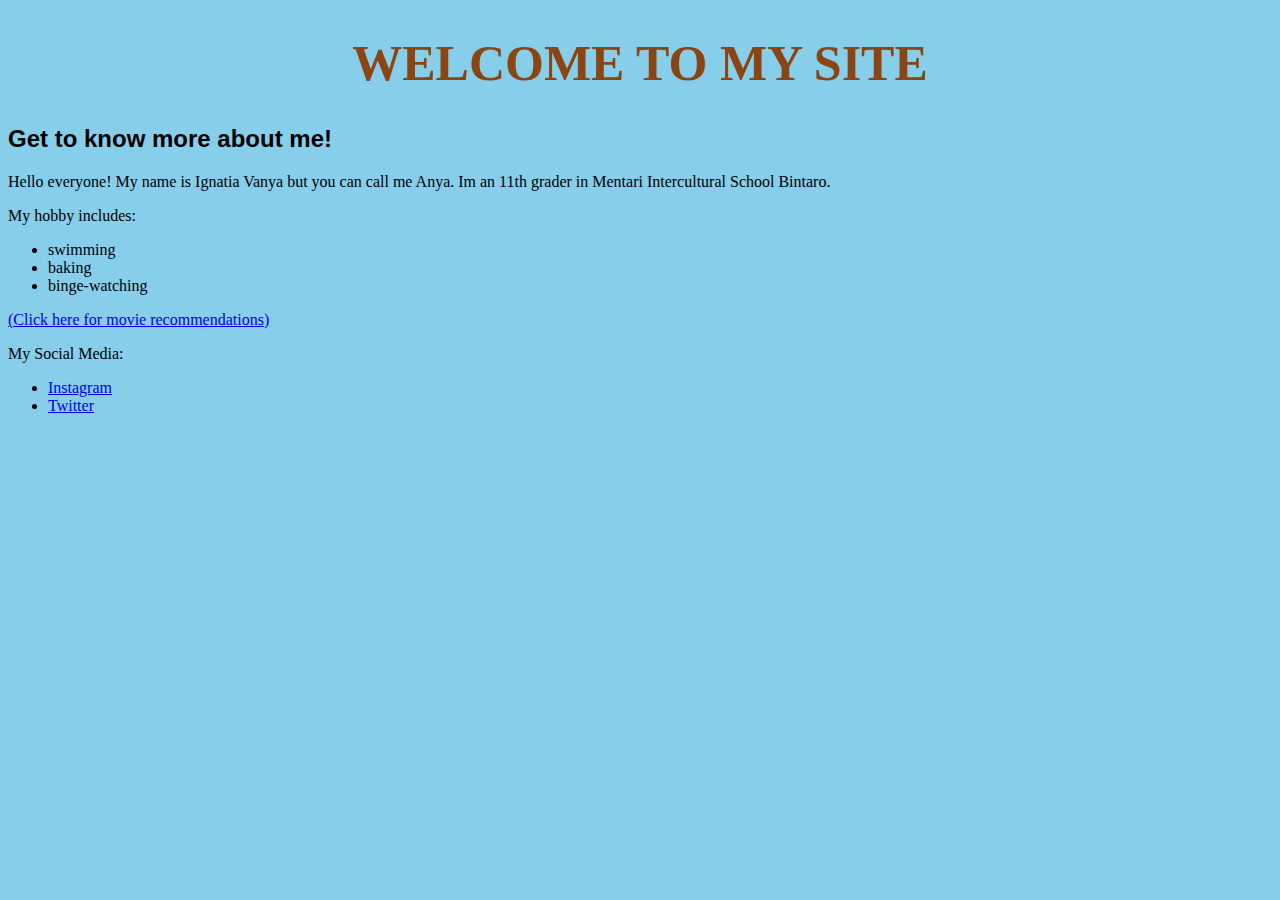
==== index.html @ 9a3a7506 "initial commit" ====
<!DOCTYPE html>
<html>
    <head>
        <meta charset="utf-8" />
        <title> My Site </title>
        <meta name="description" content="Portfolio">
        <link rel="stylesheet" href="css/styles.css">
        
    </head>
    <body> 
        <h1> WELCOME TO MY SITE </h1>
        <h2> Get to know more about me! </h2>
        <p> Hello everyone! My name is Ignatia Vanya but you can call me Anya. Im an 11th grader in Mentari Intercultural School Bintaro.</p>
        <p> My hobby includes:</p>
        <ul>
            <li>swimming</li>
            <li>baking</li>
            <li>binge-watching</li> 
        </ul>
    
        <a class="teal-links" href="movierecs.html">(Click here for movie recommendations)</a>
            
        <p> My Social Media: </p>
        <ul>
            <li><a href=https://instagram.com/ignatiavanya/ target="_blank">Instagram</a></li>
            <li><a href=https://twitter.com/benyenya/ target="_blank"> Twitter</a></li>
        </ul>
    </body>
</html>
---- css/styles.css ----
h1 {
    color:saddlebrown;
    font-size: 50px;
    text-align: center;
}
body {
    background-color: skyblue;
}
a {

}
h2 {
    font-family: 'Gill Sans', sans-serif;
}
content {
    margin: 100px
}
teal-links {

}
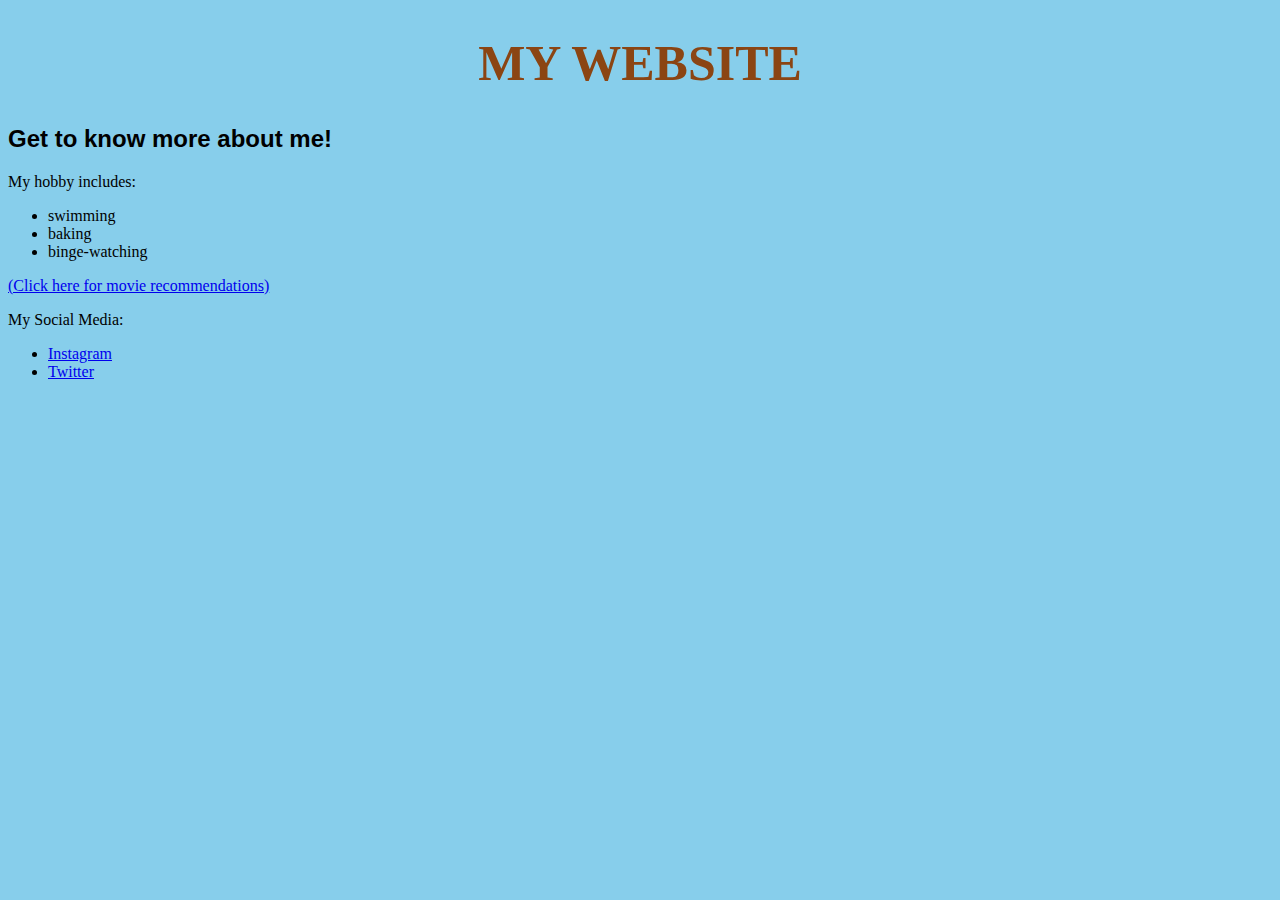
==== commit f1cf49a9: "added embedded spotify" ====
--- a/index.html
+++ b/index.html
@@ -8,9 +8,10 @@
         
     </head>
     <body> 
-        <h1> WELCOME TO MY SITE </h1>
+        <header>
+            <h1> MY WEBSITE </h1>
+        </header>
         <h2> Get to know more about me! </h2>
-        <p> Hello everyone! My name is Ignatia Vanya but you can call me Anya. Im an 11th grader in Mentari Intercultural School Bintaro.</p>
         <p> My hobby includes:</p>
         <ul>
             <li>swimming</li>
@@ -25,5 +26,8 @@
             <li><a href=https://instagram.com/ignatiavanya/ target="_blank">Instagram</a></li>
             <li><a href=https://twitter.com/benyenya/ target="_blank"> Twitter</a></li>
         </ul>
+        
+        <iframe src="https://open.spotify.com/embed/playlist/3W7pPsqgValsoWolB8snWf" width="300" height="380" frameborder="0" allowtransparency="true" allow="encrypted-media"></iframe>
+
     </body>
 </html>--- a/css/styles.css
+++ b/css/styles.css
@@ -7,7 +7,7 @@
     background-color: skyblue;
 }
 a {
-
+    
 }
 h2 {
     font-family: 'Gill Sans', sans-serif;
@@ -17,4 +17,4 @@
 }
 teal-links {
 
-}+}
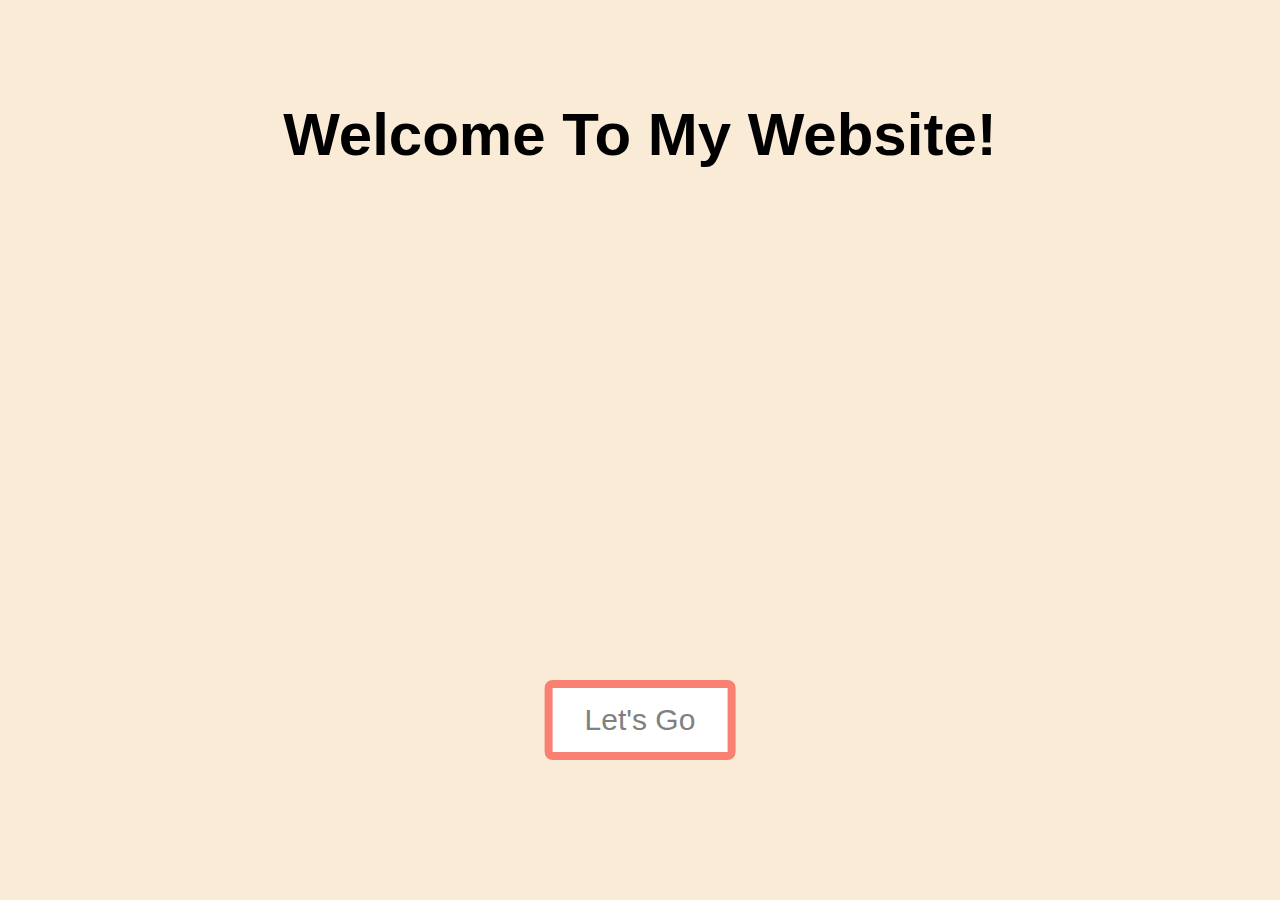
==== commit 464ed2ba: "init" ====
--- a/index.html
+++ b/index.html
@@ -2,32 +2,17 @@
 <html>
     <head>
         <meta charset="utf-8" />
-        <title> My Site </title>
+        <title> HOME </title>
         <meta name="description" content="Portfolio">
         <link rel="stylesheet" href="css/styles.css">
         
     </head>
     <body> 
         <header>
-            <h1> MY WEBSITE </h1>
+            <h1> Welcome To My Website! </h1>
         </header>
-        <h2> Get to know more about me! </h2>
-        <p> My hobby includes:</p>
-        <ul>
-            <li>swimming</li>
-            <li>baking</li>
-            <li>binge-watching</li> 
-        </ul>
-    
-        <a class="teal-links" href="movierecs.html">(Click here for movie recommendations)</a>
-            
-        <p> My Social Media: </p>
-        <ul>
-            <li><a href=https://instagram.com/ignatiavanya/ target="_blank">Instagram</a></li>
-            <li><a href=https://twitter.com/benyenya/ target="_blank"> Twitter</a></li>
-        </ul>
         
-        <iframe src="https://open.spotify.com/embed/playlist/3W7pPsqgValsoWolB8snWf" width="300" height="380" frameborder="0" allowtransparency="true" allow="encrypted-media"></iframe>
-
+        <button onclick="myFunction()"><a href="home.html" title="Let's Go">Let's Go</a></button>
+       
     </body>
 </html>--- a/css/styles.css
+++ b/css/styles.css
@@ -1,20 +1,50 @@
+body {
+    background-color: antiquewhite;
+}
+
 h1 {
-    color:saddlebrown;
+    text-align: center;
+    font-size: 60px;
+    margin-top: 100px;
+    font-family: 'Ubuntu', sans-serif;
+}
+
+.city {
     font-size: 50px;
+}
+
+button {
+    border: 8px solid salmon;
+    padding: 15px 32px;
     text-align: center;
+    font-size: 30px;
+    border-radius: 8px;
+    background-color: white;
+    margin: 0;
+    position: absolute;
+    top: 80%;
+    left: 50%;
+    -ms-transform: translate(-50%, -50%);
+    transform: translate(-50%, -50%);
 }
-body {
-    background-color: skyblue;
+
+button:hover {
+    background-color: salmon; 
+    color: white;
+    box-shadow: 0 12px 16px 0 rgba(0,0,0,0.24), 0 17px 50px 0 rgba(0,0,0,0.19);
 }
+
 a {
-    
+    text-decoration: none;
+    color: gray;
 }
-h2 {
-    font-family: 'Gill Sans', sans-serif;
+
+.text:hover {
+    zoom: 1.2;
 }
-content {
-    margin: 100px
-}
-teal-links {
 
-}
+.container {
+    display: flex;
+    flex-direction: column;
+    align-items: center;
+}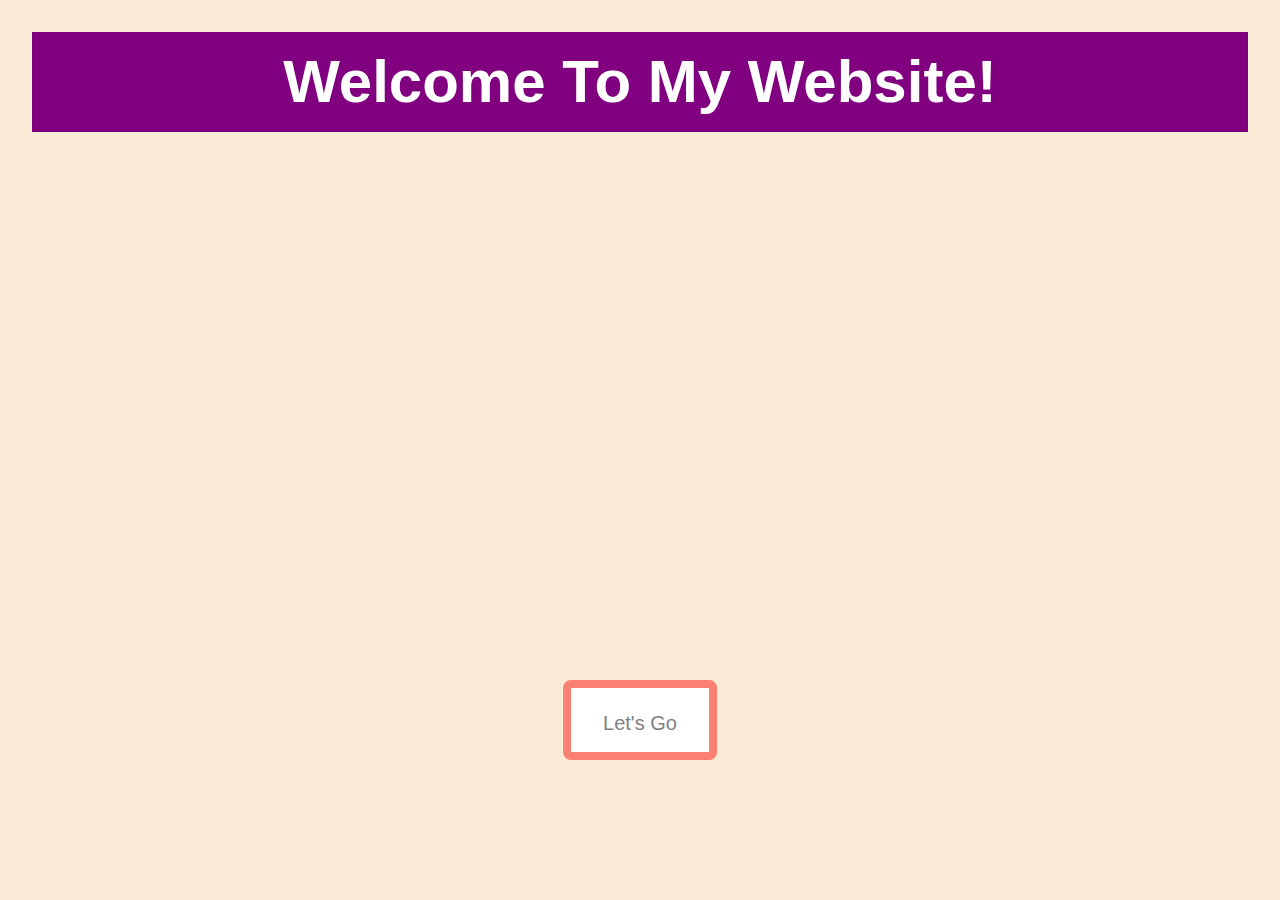
==== commit dfe3bff7: "added logos" ====
--- a/index.html
+++ b/index.html
@@ -8,11 +8,13 @@
         
     </head>
     <body> 
+        
         <header>
             <h1> Welcome To My Website! </h1>
         </header>
-        
-        <button onclick="myFunction()"><a href="home.html" title="Let's Go">Let's Go</a></button>
+
+
+          <button onclick="myFunction()"><a href="home.html" title="Let's Go">Let's Go</a></button>
        
     </body>
 </html>--- a/css/styles.css
+++ b/css/styles.css
@@ -37,6 +37,7 @@
 a {
     text-decoration: none;
     color: gray;
+    font-size: 20px;
 }
 
 .text:hover {
@@ -47,4 +48,96 @@
     display: flex;
     flex-direction: column;
     align-items: center;
-}+}
+
+.flex-container {
+    display: flex;
+    background-color: DodgerBlue;
+  }
+  
+  section {
+    display: flex;
+  }
+
+  html {
+    font-family: sans-serif;
+  }
+
+  body {
+    margin: 0;
+  }
+
+  header {
+    background: purple;
+    height: 100px;
+  }
+
+  h1 {
+    text-align: center;
+    color: white;
+    line-height: 100px;
+    margin: 0;
+  }
+
+  article {
+    padding: 10px;
+    margin: 10px;
+    background: aqua;
+  }
+
+  
+
+  section {
+    display: flex;
+    flex-direction: row;
+  }
+
+  .wrapper {
+    display: flex;  
+    flex-flow: row wrap;
+    font-weight: bold;
+    text-align: center;
+  }
+  
+  .wrapper > * {
+    padding: 10px;
+    flex: 1 100%;
+  }
+  
+  .header {
+    background: gainsboro;
+  }
+  
+  .footer {
+    background: #E0BBE4;
+  }
+  
+  
+  .aside-1 {
+    background: grey;
+  }
+  .aside-2 {
+    background: hotpink;
+  }
+  
+  @media all and (min-width: 600px) {
+    .aside { flex: 1 0 0; }
+  }
+  
+  @media all and (min-width: 800px) {
+    .aside-1 { order: 1; } 
+    .aside-2 { order: 3; }
+    .footer  { order: 4; }
+  }
+  
+  body {
+    padding: 2em; 
+  }
+
+  image {
+      align-items: center;
+  }
+
+  span {
+      text-decoration: underline;
+  }